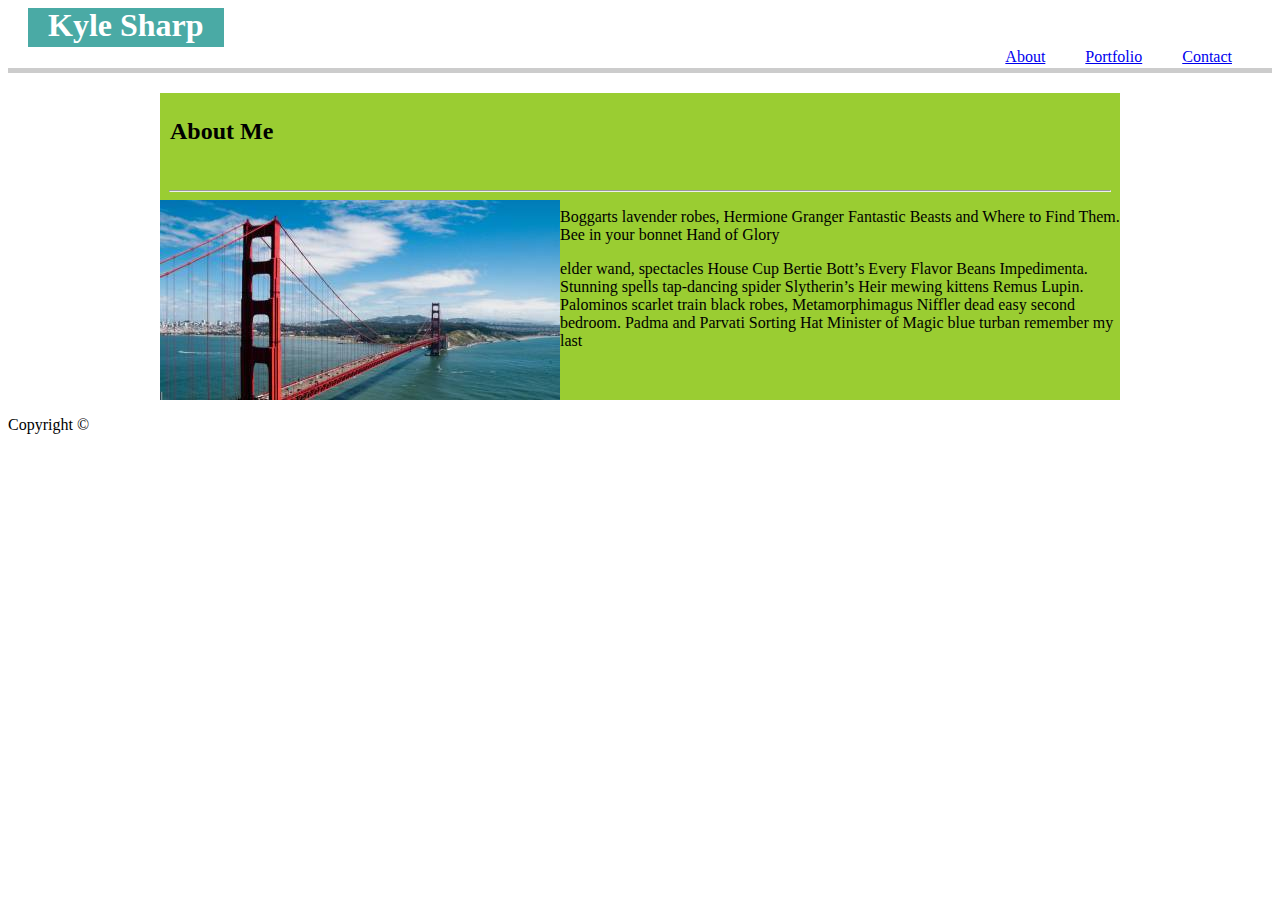
==== index.html @ 4d3d30ff "homework so far" ====
<!DOCTYPE html>
<html lang="en-us">


<head>
     <meta charset="UTF-8">
   
     <link rel="stylesheet" type="text/css" href="assets/css/style.css">
    
     <link rel="stylesheet" type="text/css" href="assets/css/reset.css">
     
     <title>index</title>
</head>

   
    <body>
      
    <div class="header">

        <h1>Kyle Sharp</h1>

        <a id=contact class=top href="contact.html">Contact</a>

        <a class=top href="portfolio.html">Portfolio</a>

        <a class=top href="about.html">About</a>

       

    </div>

    <section class=section>

    <h2>About Me</h2>

    <hr>

    <img src="assets/images/placeholder.jpeg" alt="pic">

        <p>Boggarts lavender robes, Hermione Granger Fantastic Beasts and Where to Find Them. Bee in your bonnet Hand of Glory

        </p>
       
        <p>

     elder wand, spectacles House Cup Bertie Bott’s Every Flavor Beans Impedimenta. Stunning spells tap-dancing spider Slytherin’s Heir mewing kittens Remus Lupin. Palominos scarlet train black robes, Metamorphimagus Niffler dead easy second bedroom. Padma and Parvati Sorting Hat Minister of Magic blue turban remember my last
        </p>

     


    </section>
    
   

   
    <footer>
        
        <p>Copyright &copy;</p>


    </footer>
     

    

    </body>
---- assets/css/style.css ----
body {background-image: url("/Users/kylesharp/Desktop/Activities/Basic-Portfolio/assets/images/white-waves.png")}

h1 {background-color:#4aaaa5; 
    color:white; 
    font-family: Georgia, 'Times New Roman', Times, serif;
    padding:20px;
   float: left;
 position:absolute;
   bottom: 0;
height: 20px;
display:inline-block}



 div {background-color:  #ffffff;
    border-bottom:5px solid #cccccc; 
    padding: 20px;
    margin-bottom: 20px; position: relative;
    height:20px; overflow: hidden;
 }


.header::after{content: ""; display: block; clear: both;
}

.top {float: right;
    padding: 20px;
}

#contact 

footer {background-color: orange; 
    padding: 20px;
    clear:both;
    text-align: center

    
    
}

h2{ padding:25px 10px;
}

section {background-color:yellowgreen; 
    width:960px; 
    margin:auto; 
    border-color: #cccccc;
    clear: both;

    
}

img {float: left;}

hr {width:940px }

.section::after{content: ""; display: block; clear: both;}
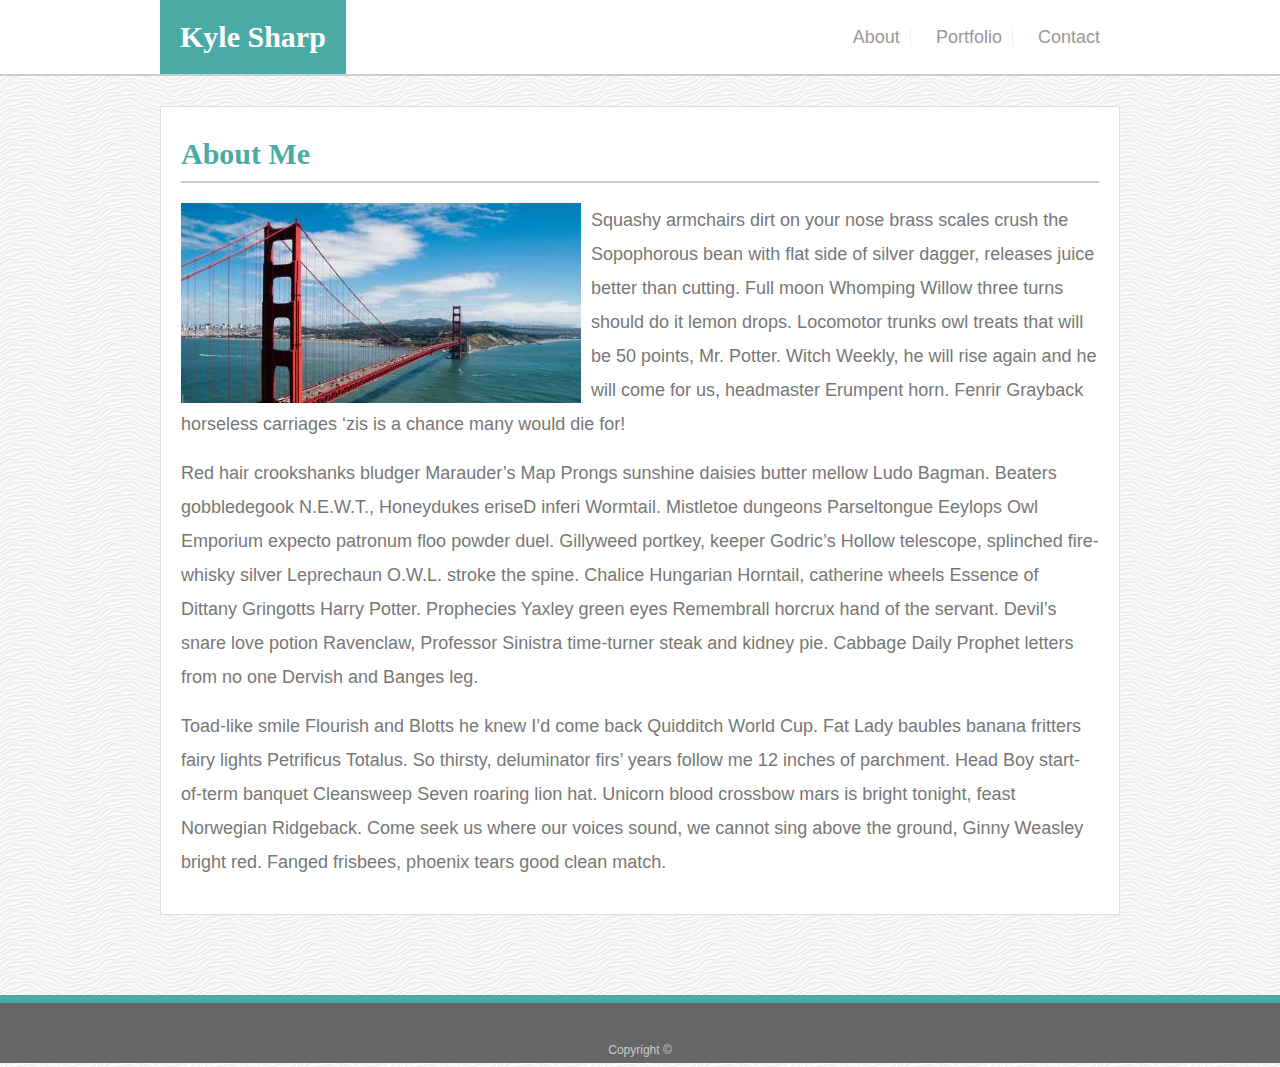
==== commit d26368c9: "updated" ====
--- a/index.html
+++ b/index.html
@@ -1,67 +1,60 @@
-<!DOCTYPE html>
+<!doctype html>
 <html lang="en-us">
 
+<head>
+  <meta charset="UTF-8">
+  <title>Contact | Your Name</title>
+  
+  <link rel="stylesheet" href="assets/css/reset.css">
+  <link rel="stylesheet" href="assets/css/style.css">
 
-<head>
-     <meta charset="UTF-8">
-   
-     <link rel="stylesheet" type="text/css" href="assets/css/style.css">
-    
-     <link rel="stylesheet" type="text/css" href="assets/css/reset.css">
-     
-     <title>index</title>
 </head>
 
-   
-    <body>
-      
-    <div class="header">
+<body>
+  <main class=main>
+ 
+    <header>
+     <div class="wrapper">
+         <h1>Kyle Sharp</h1>
+         
+         <nav class=links>
+            <a href="index.html">About</a>
+            <a href="portfolio.html">Portfolio</a>
+            <a href="contact.html">Contact</a>
+        </nav>
+     </div>
 
-        <h1>Kyle Sharp</h1>
+</header>   
 
-        <a id=contact class=top href="contact.html">Contact</a>
+<div>
+<section class="wrapper clearfix">
+   <div id=profile>
+    <h2 class=about>About Me</h2> 
+    </div>
+   <img id=pic src="assets/images/placeholder.jpg">
+   <P class=about>Squashy armchairs dirt on your nose brass scales crush the Sopophorous bean with flat side of silver dagger, releases juice better than cutting. Full moon Whomping Willow three turns should do it lemon drops. Locomotor trunks owl treats that will be 50 points, Mr. Potter. Witch Weekly, he will rise again and he will come for us, headmaster Erumpent horn. Fenrir Grayback horseless carriages ‘zis is a chance many would die for!
 
-        <a class=top href="portfolio.html">Portfolio</a>
+   </P>
+ 
+   <p class=about>
+        Red hair crookshanks bludger Marauder’s Map Prongs sunshine daisies butter mellow Ludo Bagman. Beaters gobbledegook N.E.W.T., Honeydukes eriseD inferi Wormtail. Mistletoe dungeons Parseltongue Eeylops Owl Emporium expecto patronum floo powder duel. Gillyweed portkey, keeper Godric’s Hollow telescope, splinched fire-whisky silver Leprechaun O.W.L. stroke the spine. Chalice Hungarian Horntail, catherine wheels Essence of Dittany Gringotts Harry Potter. Prophecies Yaxley green eyes Remembrall horcrux hand of the servant. Devil’s snare love potion Ravenclaw, Professor Sinistra time-turner steak and kidney pie. Cabbage Daily Prophet letters from no one Dervish and Banges leg.
+   </p>
 
-        <a class=top href="about.html">About</a>
+   <p class=about>
+        Toad-like smile Flourish and Blotts he knew I’d come back Quidditch World Cup. Fat Lady baubles banana fritters fairy lights Petrificus Totalus. So thirsty, deluminator firs’ years follow me 12 inches of parchment. Head Boy start-of-term banquet Cleansweep Seven roaring lion hat. Unicorn blood crossbow mars is bright tonight, feast Norwegian Ridgeback. Come seek us where our voices sound, we cannot sing above the ground, Ginny Weasley bright red. Fanged frisbees, phoenix tears good clean match.
+   </p>
 
-       
+</section>
 
-    </div>
+</div>
 
-    <section class=section>
+</main class=main>
 
-    <h2>About Me</h2>
+<footer>
+<div>
+    
+        Copyright &copy; 
+</div>
+</footer>
 
-    <hr>
-
-    <img src="assets/images/placeholder.jpeg" alt="pic">
-
-        <p>Boggarts lavender robes, Hermione Granger Fantastic Beasts and Where to Find Them. Bee in your bonnet Hand of Glory
-
-        </p>
-       
-        <p>
-
-     elder wand, spectacles House Cup Bertie Bott’s Every Flavor Beans Impedimenta. Stunning spells tap-dancing spider Slytherin’s Heir mewing kittens Remus Lupin. Palominos scarlet train black robes, Metamorphimagus Niffler dead easy second bedroom. Padma and Parvati Sorting Hat Minister of Magic blue turban remember my last
-        </p>
-
-     
-
-
-    </section>
-    
-   
-
-   
-    <footer>
-        
-        <p>Copyright &copy;</p>
-
-
-    </footer>
-     
-
-    
-
-    </body>+</body>
--- a/assets/css/style.css
+++ b/assets/css/style.css
@@ -1,57 +1,169 @@
-body {background-image: url("/Users/kylesharp/Desktop/Activities/Basic-Portfolio/assets/images/white-waves.png")}
+/*general*/
+body {
+    font-family: Arial, "Helvetica Neue", Helvetica, sans-serif;
+    font-size: 18px;
+    line-height: 34px;
+    color: #777777;
+    background: url("../images/white-waves.png");
+  }
 
-h1 {background-color:#4aaaa5; 
-    color:white; 
-    font-family: Georgia, 'Times New Roman', Times, serif;
-    padding:20px;
-   float: left;
- position:absolute;
-   bottom: 0;
-height: 20px;
-display:inline-block}
+  * {
+    box-sizing: border-box;
+  }
 
-
-
- div {background-color:  #ffffff;
-    border-bottom:5px solid #cccccc; 
-    padding: 20px;
-    margin-bottom: 20px; position: relative;
-    height:20px; overflow: hidden;
- }
-
-
-.header::after{content: ""; display: block; clear: both;
+  .wrapper {width: 100%;
+    max-width: 960px;
+    margin: 0 auto;
+    clear: both;
 }
 
-.top {float: right;
-    padding: 20px;
+h1, h2, h3, h4 {font-family: Georgia, Times, "Times New Roman", serif;
+    font-weight: 700;
+    color: #4aaaa5;
+
 }
 
-#contact 
+/*end of general*/
 
-footer {background-color: orange; 
-    padding: 20px;
-    clear:both;
-    text-align: center
+/*header*/
+h1 {color: #ffffff;
 
+    background-color: #4aaaa5;
+
+    padding: 20px; 
+
+    float: left;
     
-    
-}
+    font-size: 30px;
 
-h2{ padding:25px 10px;
-}
-
-section {background-color:yellowgreen; 
-    width:960px; 
-    margin:auto; 
-    border-color: #cccccc;
-    clear: both;
 
     
 }
 
-img {float: left;}
+.links {float: right;
+    padding:20px
+    
+    
 
-hr {width:940px }
+}
 
-.section::after{content: ""; display: block; clear: both;}+nav a {margin-right: 20px;
+    color: #999;
+  text-decoration: none;
+  border-right: 1px solid #efefef;
+  padding-right:10px
+
+}
+
+nav a:last-child{ border-right: 0 none;
+    padding-right:0;
+    margin-right:0 
+}
+
+header {width:100%;
+    background-color: white;
+    border-bottom: 2px solid #cccccc;
+    margin-bottom: 30px;
+    overflow: hidden;
+
+  
+}
+/*end of header*/
+
+/*footer*/
+
+footer {
+    text-align: center;
+    background: #666666; 
+    border-top: 8px solid #4aaaa5;
+    font-size:12px;
+    color:#ffffff;
+    color:  #cccccc;
+    margin-top:80px; 
+    height: 50px;
+    padding:30px;
+    width:100%;
+}
+  
+/*for sticky footer*/
+
+.main {
+    min-height: calc(100vh - 70px);
+  }
+ 
+
+
+/*end footer/
+
+/*index about me section*/
+
+section {background-color:white;
+    border: 1px solid #dddddd;
+    padding: 20px;
+    
+}
+
+#profile {font-size: 30px;
+color: #4aaaa5; 
+background-color: #ffffff;
+margin-bottom: 20px;
+padding: 10px 0px;
+border-bottom: 2px solid #cccccc;
+
+
+}
+
+#pic {float:left;
+    margin-right: 10px
+}
+
+p {margin-bottom: 15px;
+ }
+
+ /*not sure if I need this*/
+.clearfix {overflow: auto}
+
+/*end of about me section*/
+
+/*form*/
+.inputs {width:100%;
+    padding: 10px 0px;
+}
+
+#usermessage {height: 250px}
+
+#submit{background-color: #4aaaa5;
+    color:#ffffff;
+    padding:10px 20px
+}
+
+/*form end*/ 
+
+/*portfolio start*/
+
+.stuff {position: relative;
+    float:left;
+    margin-right: 40px;
+    
+;
+
+
+
+}
+
+.stuff h3 {position: absolute;
+    text-align: center;
+    width:100%;
+    color:#ffffff;
+    background-color: #4aaaa5;
+    top: 70%;
+    padding:5px;
+   
+    
+    
+
+
+}
+
+
+  